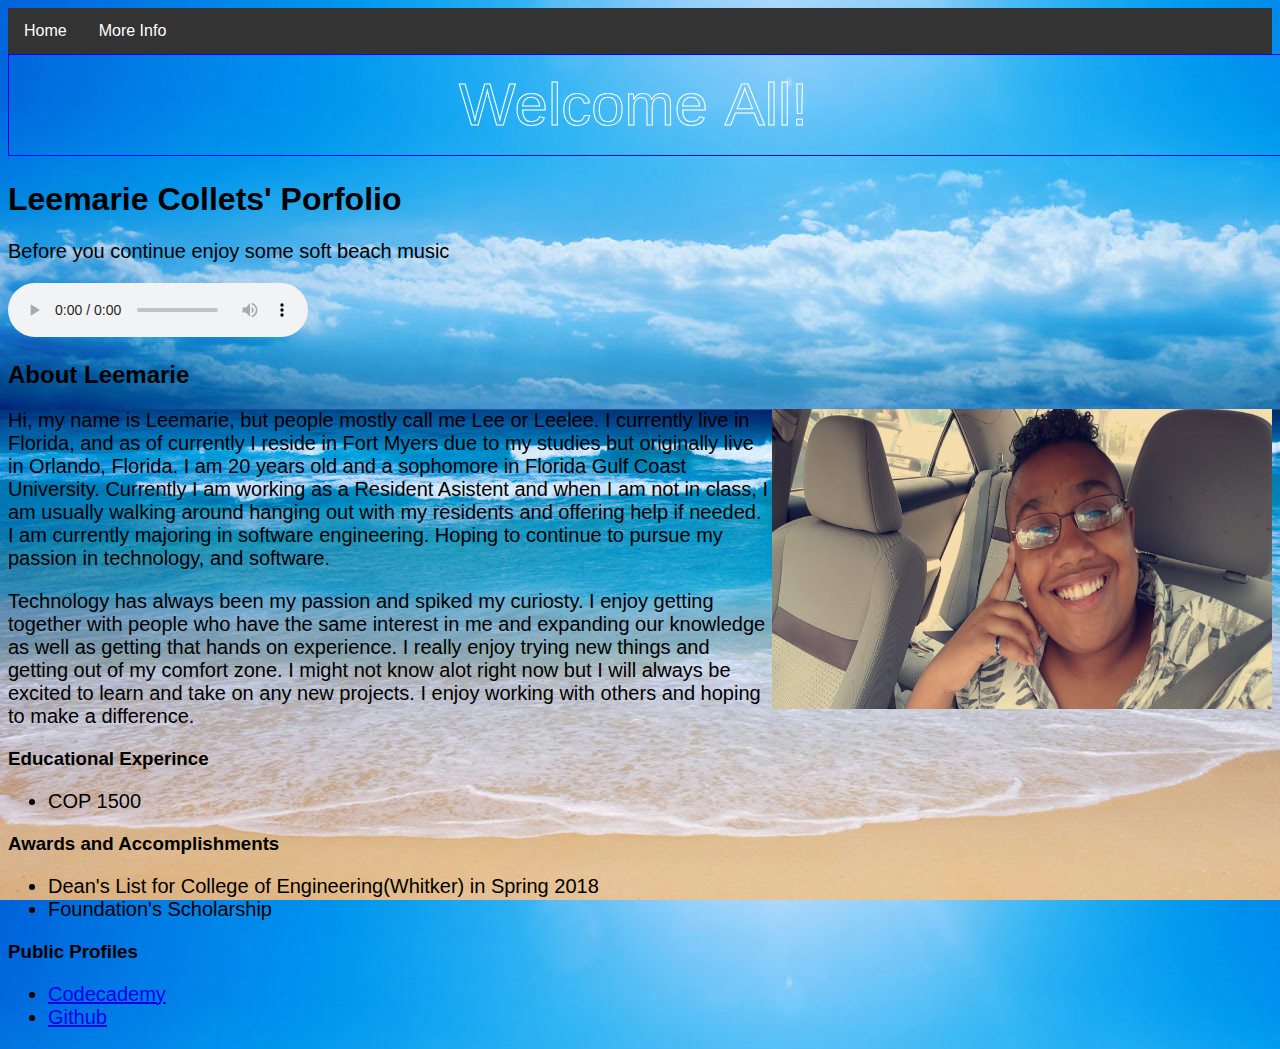
==== index.html @ bdb07169 "Rename FIrstindex.html to index.html" ====
<!doctype html>
<html lang=en>
  <head>
      <title>Lee's Portforlio.com</title>
 <link rel="stylesheet" type="text/css" href="mystyle.css" />
 </head>
<style>
.navbar {
    overflow: hidden;
    background-color: #333;
    font-family: Arial, Helvetica, sans-serif;
}

.navbar a {
    float: left;
    font-size: 16px;
    color: white;
    text-align: center;
    padding: 14px 16px;
    text-decoration: none;
}

.dropdown {
    float: left;
    overflow: hidden;
}

.dropdown .dropbtn {
    cursor: pointer;
    font-size: 16px;    
    border: none;
    outline: none;
    color: white;
    padding: 14px 16px;
    background-color: inherit;
    font-family: inherit;
    margin: 0;
}

.navbar a:hover, .dropdown:hover .dropbtn, .dropbtn:focus {
    background-color: red;
}

.dropdown-content {
    display: none;
    position: absolute;
    background-color: #f9f9f9;
    min-width: 160px;
    box-shadow: 0px 8px 16px 0px rgba(0,0,0,0.2);
    z-index: 1;
}

.dropdown-content a {
    float: none;
    color: black;
    padding: 12px 16px;
    text-decoration: none;
    display: block;
    text-align: left;
}

.dropdown-content a:hover {
    background-color: #ddd;
}

.show {
    display: block;
}
</style>
<body>

<div class="navbar">
  <a href="#home">Home</a>
  <div class="dropdown">
    <button class="dropbtn" onclick="myFunction()">More Info
      <i class="fa fa-caret-down"></i>
    </button>
    <div class="dropdown-content" id="myDropdown">
    <a href="whois.html">What Lee is about</a>
    </div>
  </div> 
</div>
    <script>
function myFunction() {
    document.getElementById("myDropdown").classList.toggle("show");
}

window.onclick = function(e) {
  if (!e.target.matches('.dropbtn')) {
    var myDropdown = document.getElementById("myDropdown");
      if (myDropdown.classList.contains('show')) {
        myDropdown.classList.remove('show');
      }
  }
}
</script>
    <canvas id="myCanvas" width="1500" height="100" style="border:1px solid blue";>
Your browser does not support the HTML5 canvas tag.</canvas>

<script>
var c = document.getElementById("myCanvas");
var ctx = c.getContext("2d");
ctx.font = "60px Arial";
ctx.strokeStyle = "white"
ctx.strokeText("Welcome All!",450,70);
</script>
    
<body>
<h1>Leemarie Collets' Porfolio</h1>
  <p>Before you continue enjoy some soft beach music</p>
    <audio controls>
  <source src="soft music.mp3" type="audio/mpeg">
Your browser does not support the audio element.
</audio>
    <h2>About Leemarie</h2>
  <img src="Snapchat-1284714542.jpg" alt="Picture of me" height="300" width="500" style="float:right"/>
  <p> Hi, my name is Leemarie, but people mostly call me Lee or Leelee. I currently
    live in Florida, and as of currently I reside in Fort Myers due to my studies but originally
    live in Orlando, Florida. I am 20 years old and a sophomore in Florida Gulf Coast University. Currently I
    am working as a Resident Asistent and when I am not in class, I am usually walking around hanging
    out with my residents and offering help if needed. I am currently majoring in software engineering.
    Hoping to continue to pursue my passion in technology, and software.</p>

  <p> Technology has always been my passion and spiked my curiosty. I enjoy getting together
    with people who have the same interest in me and expanding our knowledge as
    well as getting that hands on experience. I really enjoy trying new things and getting
    out of my comfort zone. I might not know alot right now but I will always be excited
    to learn and take on any new projects. I enjoy working with others and hoping to
    make a difference.</p>
    <h3> Educational Experince</h3>
      <ul>
        <li>COP 1500</li>
      </ul>
    <h3>Awards and Accomplishments</h3>
      <ul>
        <li>Dean's List for College of Engineering(Whitker) in Spring 2018</li>
        <li>Foundation's Scholarship</li>
      </ul>
    <h3> Public Profiles</h3>
      <ul>
        <li> <a href="https://www.codecademy.com/leelee1998">Codecademy</a> </li>
        <li> <a href="https://github.com/leelee1988">Github</a> </li>
        </ul>
</body>
</html>
---- mystyle.css ----
p {
font-size: 20px;
color: black;
}
ul {
font-size: 20px;
}
body {
font-family:sans-serif;
background-image: url("beach.jpg")
}
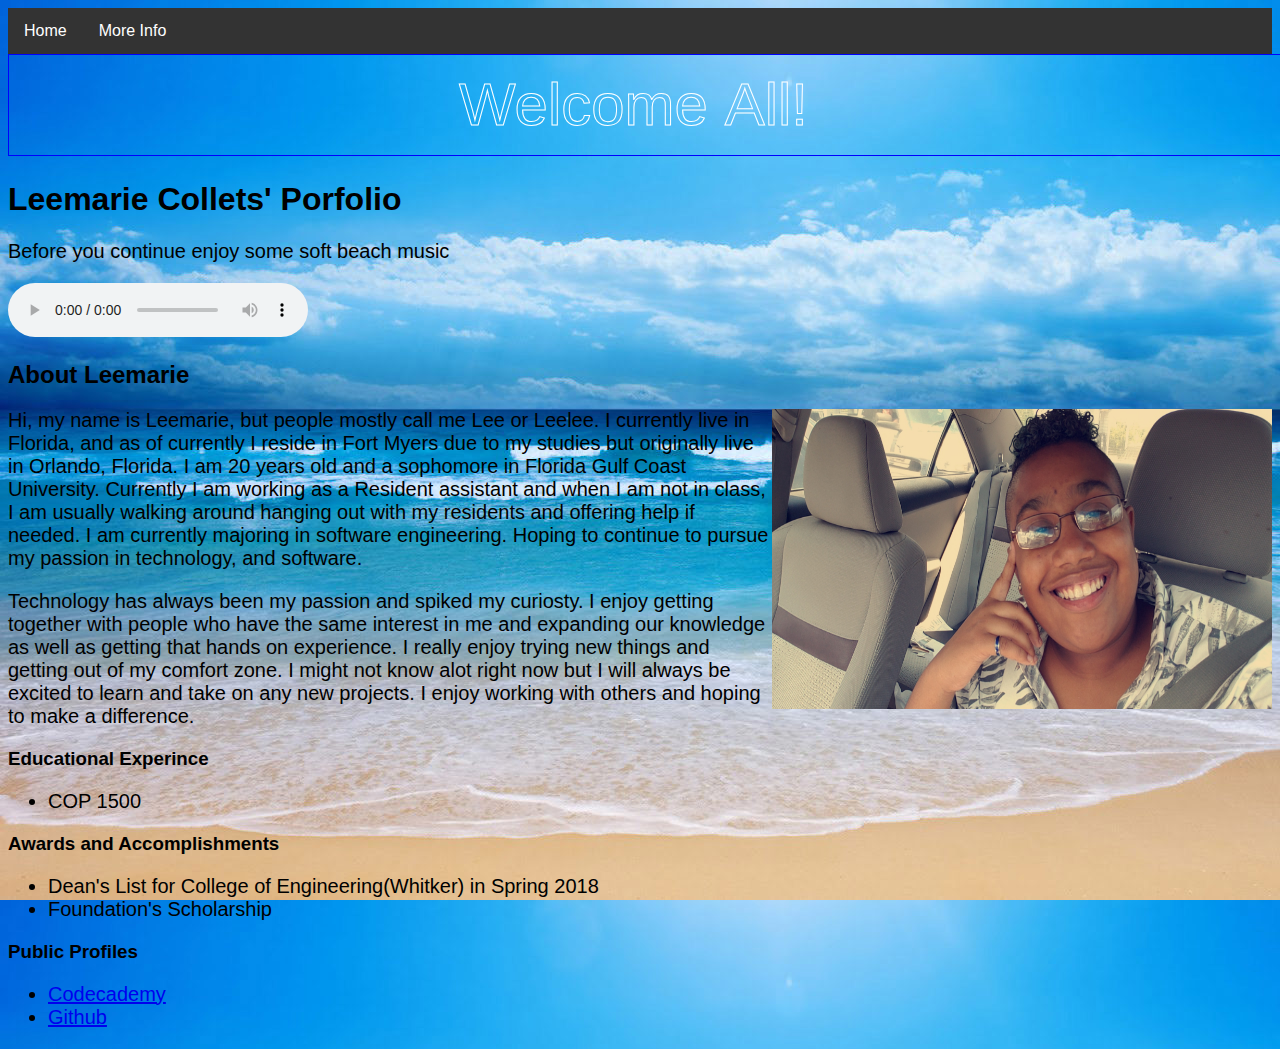
==== commit fe0bb142: "Update index.html" ====
--- a/index.html
+++ b/index.html
@@ -117,7 +117,7 @@
   <p> Hi, my name is Leemarie, but people mostly call me Lee or Leelee. I currently
     live in Florida, and as of currently I reside in Fort Myers due to my studies but originally
     live in Orlando, Florida. I am 20 years old and a sophomore in Florida Gulf Coast University. Currently I
-    am working as a Resident Asistent and when I am not in class, I am usually walking around hanging
+    am working as a Resident assistant and when I am not in class, I am usually walking around hanging
     out with my residents and offering help if needed. I am currently majoring in software engineering.
     Hoping to continue to pursue my passion in technology, and software.</p>
 
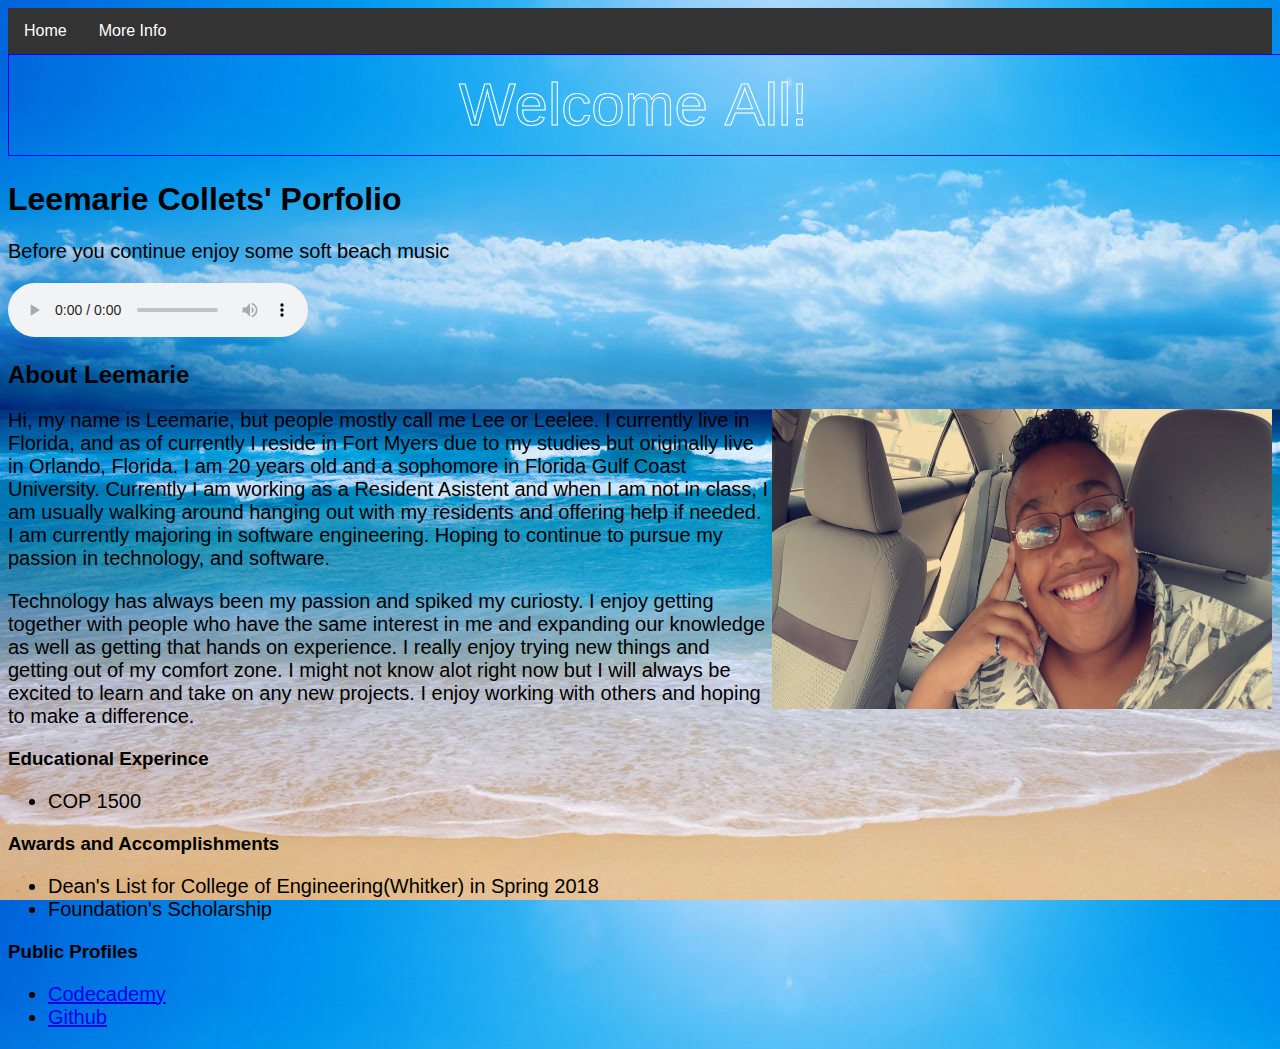
==== commit 02c5adc4: "Rename FIrstindex.html to index.html" ====
--- a/index.html
+++ b/index.html
@@ -71,12 +71,13 @@
 
 <div class="navbar">
   <a href="#home">Home</a>
-  <div class="dropdown">
+    <div class="dropdown">
     <button class="dropbtn" onclick="myFunction()">More Info
       <i class="fa fa-caret-down"></i>
     </button>
     <div class="dropdown-content" id="myDropdown">
     <a href="whois.html">What Lee is about</a>
+    <a href="access.html">Accessibility</a>
     </div>
   </div> 
 </div>
@@ -111,13 +112,13 @@
     <audio controls>
   <source src="soft music.mp3" type="audio/mpeg">
 Your browser does not support the audio element.
-</audio>
-    <h2>About Leemarie</h2>
+    </audio>
+  <h2>About Leemarie</h2>
   <img src="Snapchat-1284714542.jpg" alt="Picture of me" height="300" width="500" style="float:right"/>
   <p> Hi, my name is Leemarie, but people mostly call me Lee or Leelee. I currently
     live in Florida, and as of currently I reside in Fort Myers due to my studies but originally
     live in Orlando, Florida. I am 20 years old and a sophomore in Florida Gulf Coast University. Currently I
-    am working as a Resident assistant and when I am not in class, I am usually walking around hanging
+    am working as a Resident Asistent and when I am not in class, I am usually walking around hanging
     out with my residents and offering help if needed. I am currently majoring in software engineering.
     Hoping to continue to pursue my passion in technology, and software.</p>
 
@@ -127,7 +128,7 @@
     out of my comfort zone. I might not know alot right now but I will always be excited
     to learn and take on any new projects. I enjoy working with others and hoping to
     make a difference.</p>
-    <h3> Educational Experince</h3>
+   <h3> Educational Experince</h3>
       <ul>
         <li>COP 1500</li>
       </ul>
@@ -140,7 +141,7 @@
       <ul>
         <li> <a href="https://www.codecademy.com/leelee1998">Codecademy</a> </li>
         <li> <a href="https://github.com/leelee1988">Github</a> </li>
-        </ul>
+      </ul>
 </body>
 </html>
 
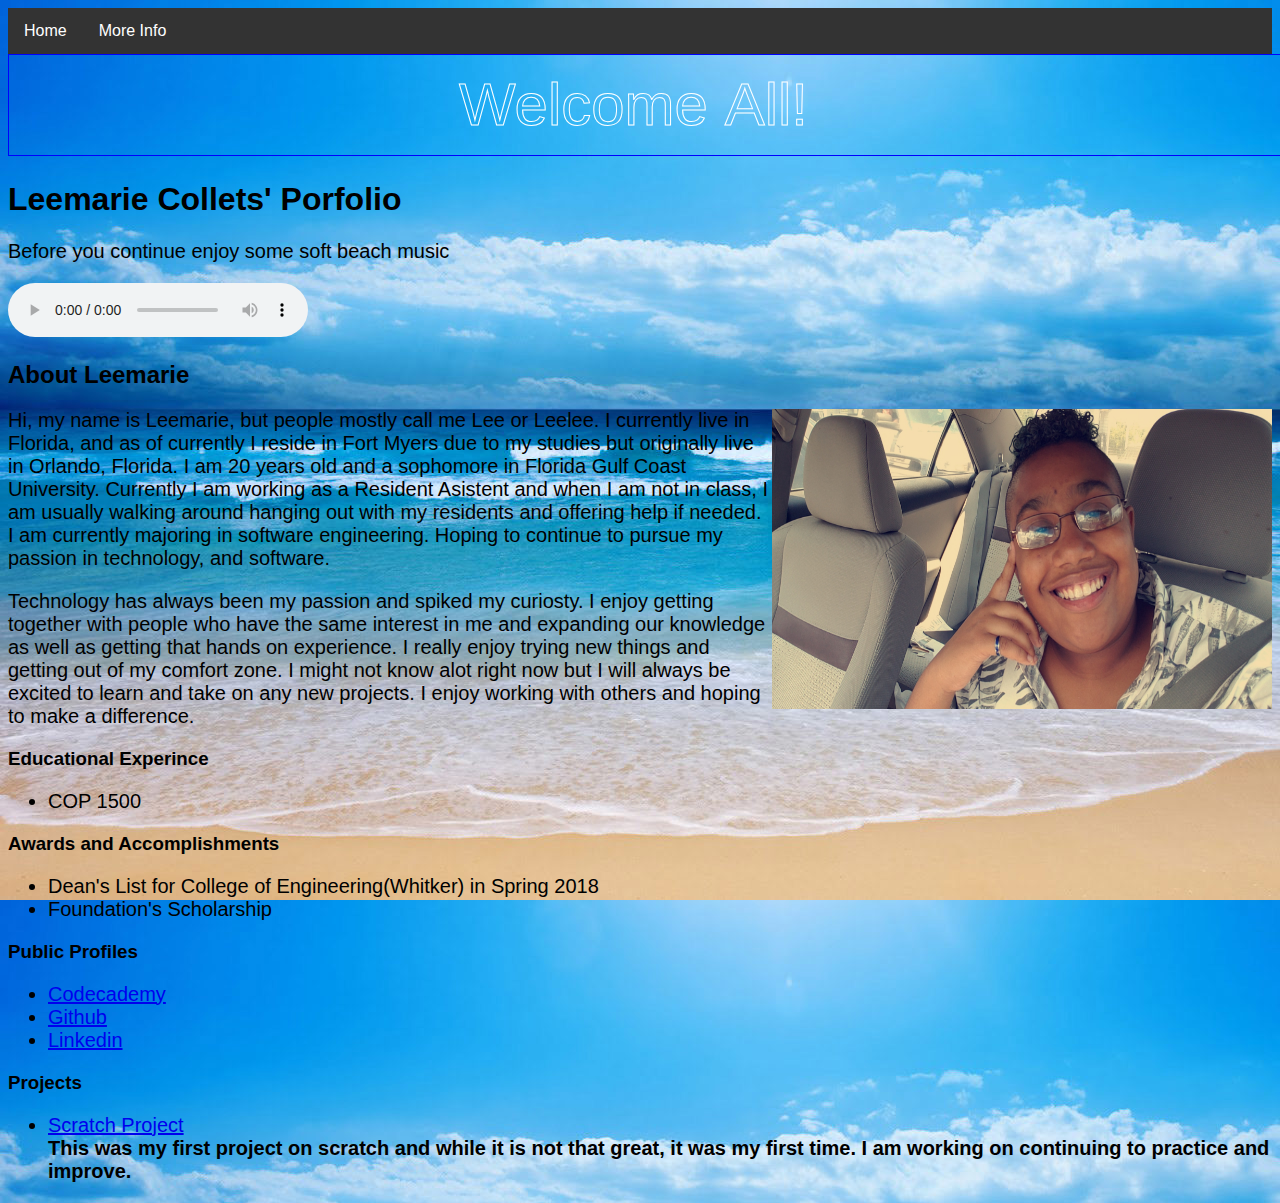
==== commit 04384c62: "Rename FIrstindex.html to index.html" ====
--- a/index.html
+++ b/index.html
@@ -70,7 +70,7 @@
 <body>
 
 <div class="navbar">
-  <a href="#home">Home</a>
+    <a href="#home">Home</a>
     <div class="dropdown">
     <button class="dropbtn" onclick="myFunction()">More Info
       <i class="fa fa-caret-down"></i>
@@ -78,6 +78,8 @@
     <div class="dropdown-content" id="myDropdown">
     <a href="whois.html">What Lee is about</a>
     <a href="access.html">Accessibility</a>
+    <a href="Fun1.html">Fun with Lee Part 1</a>
+    <a href="fun2.html">Fun with Lee Part 2</a>
     </div>
   </div> 
 </div>
@@ -141,7 +143,14 @@
       <ul>
         <li> <a href="https://www.codecademy.com/leelee1998">Codecademy</a> </li>
         <li> <a href="https://github.com/leelee1988">Github</a> </li>
+        <li> <a href="https://www.linkedin.com/in/leemarie-collet-873621176/">Linkedin</a> </li>
       </ul>
+    <h3>Projects</h3>
+       <ul>
+           <li> <a href="https://scratch.mit.edu/projects/245180644/">Scratch Project</a> </li>
+               <b> This was my first project on scratch and while it is not that great, it was my first time.
+                   I am working on continuing to practice and improve.</b>
+       </ul>
 </body>
 </html>
 
